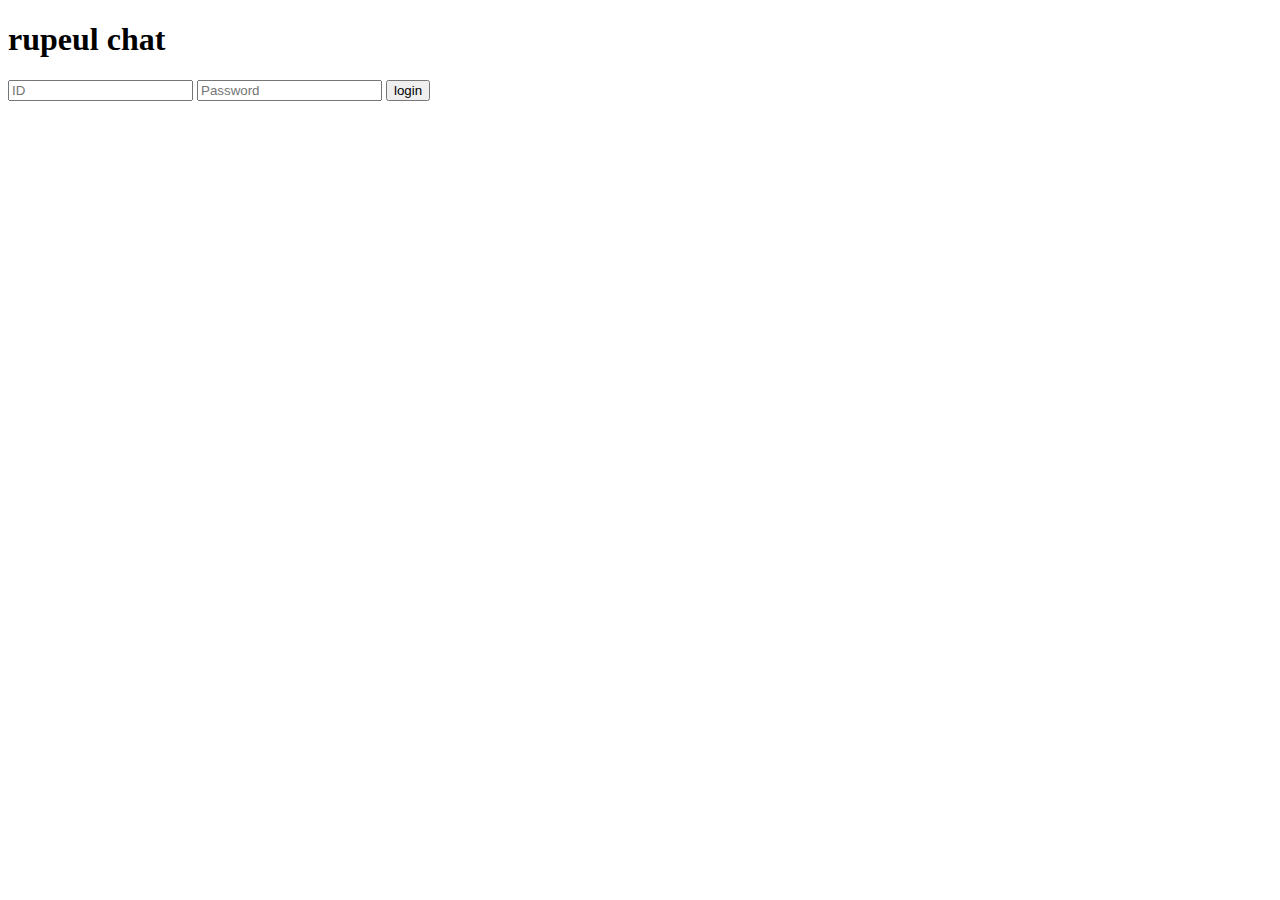
==== login/index.html @ f526e1d5 "chat 시스템 개발" ====
<!doctype html>
<html>
<head>
    <meta charset="EUC-KR">
    <title>rupeul's chat</title>
    <link rel="stylesheet" type="text/ccs" href="./style.ccs?after">
</head>
<body>
    <div class="main">
        <h1 class="logo">rupeul chat</h1>
        <div class="container">
            <input type="text" placeholder="ID" id="id" class="account">
            <input type="password" placeholder="Password" id="password" class="account">
            <button id="login" class="account">login</button>
            <p id="alert" class="account"> </p>
        </div>
    </div>   
    <script src="script.js"></script>
</body>
</html>
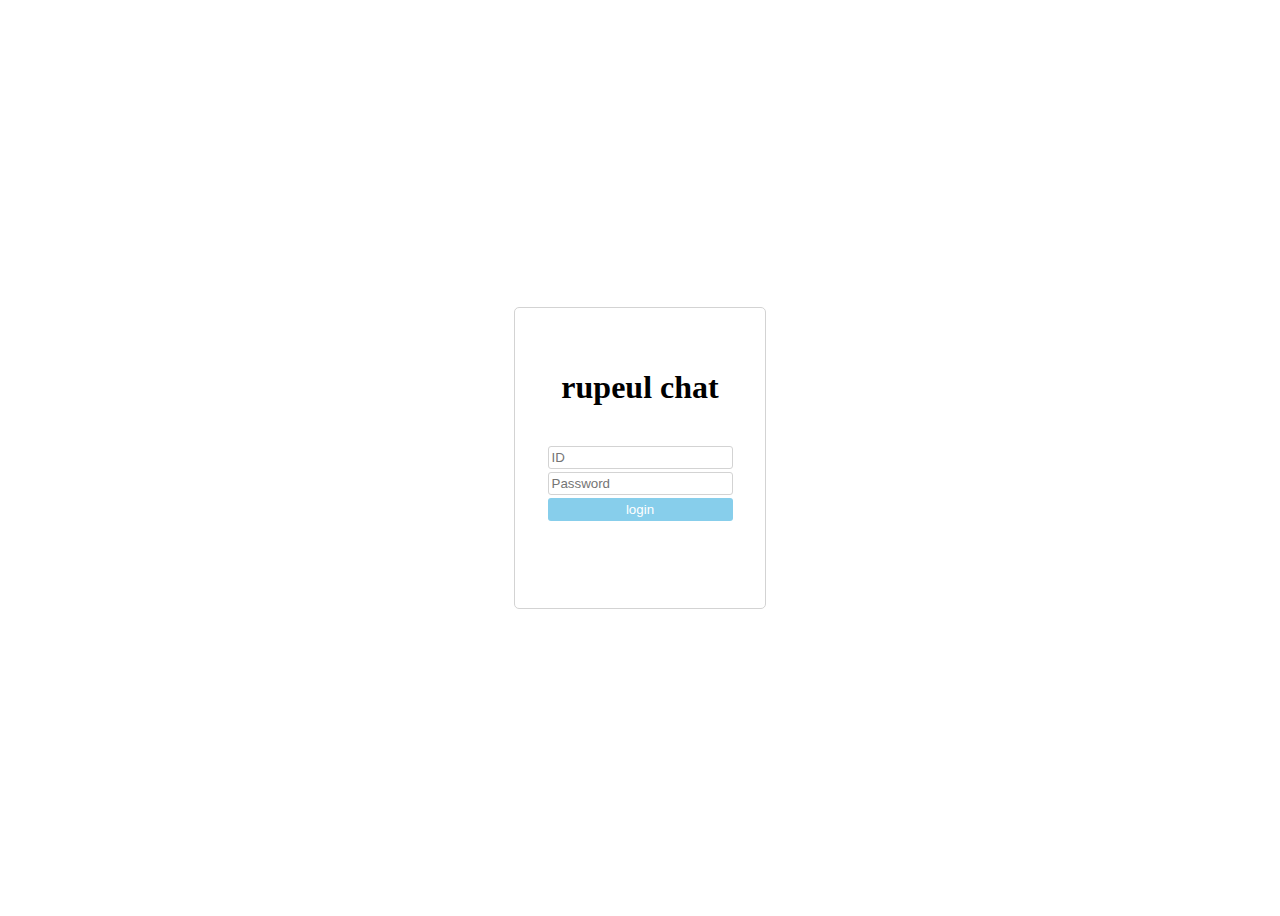
==== commit 019ef2d9: "login server 개발" ====
--- a/login/index.html
+++ b/login/index.html
@@ -3,9 +3,27 @@
 <head>
     <meta charset="EUC-KR">
     <title>rupeul's chat</title>
-    <link rel="stylesheet" type="text/ccs" href="./style.ccs?after">
+    <link rel="stylesheet" href="./style.css">
 </head>
 <body>
+    <style>
+        @keyframes fadeIn {
+            0% {
+                opacity: 0;
+                transform: translate3d(0, 0, 0);
+            }
+            to {
+                opacity: 1;
+                transform: translateZ(0);
+            }
+        }
+     
+        .main {
+            position: relative;
+            animation: fadeIn 2s;
+        }
+    </style>    
+<div class="wrapper">
     <div class="main">
         <h1 class="logo">rupeul chat</h1>
         <div class="container">
@@ -14,7 +32,8 @@
             <button id="login" class="account">login</button>
             <p id="alert" class="account"> </p>
         </div>
-    </div>   
+    </div>
+</div>   
     <script src="script.js"></script>
 </body>
 </html>--- a/login/style.css
+++ b/login/style.css
@@ -0,0 +1,41 @@
+.main {
+    width: 250px;
+    height: 300px;
+    display: flex;
+    justify-content: center;
+    align-items: center;
+    flex-direction: column;
+    border: 1px solid lightgrey;
+    border-radius: 5px;
+}
+
+.logo {
+    margin-top: 0px;
+    margin-bottom: 40px;
+}
+
+#login {
+    width: 100%;
+    background-color: skyblue;
+    border-color: transparent;
+    color: white;
+}
+
+.account {
+    display: block;
+    margin-bottom: 3px;
+    padding: 3px;
+    border: 1px solid lightgray;
+    border-radius: 3px;
+}
+
+#alert {
+    border-color: transparent;
+}
+
+.wrapper {
+    display: flex;
+    justify-content: center;
+    align-items: center;
+    min-height: 100vh;
+  }